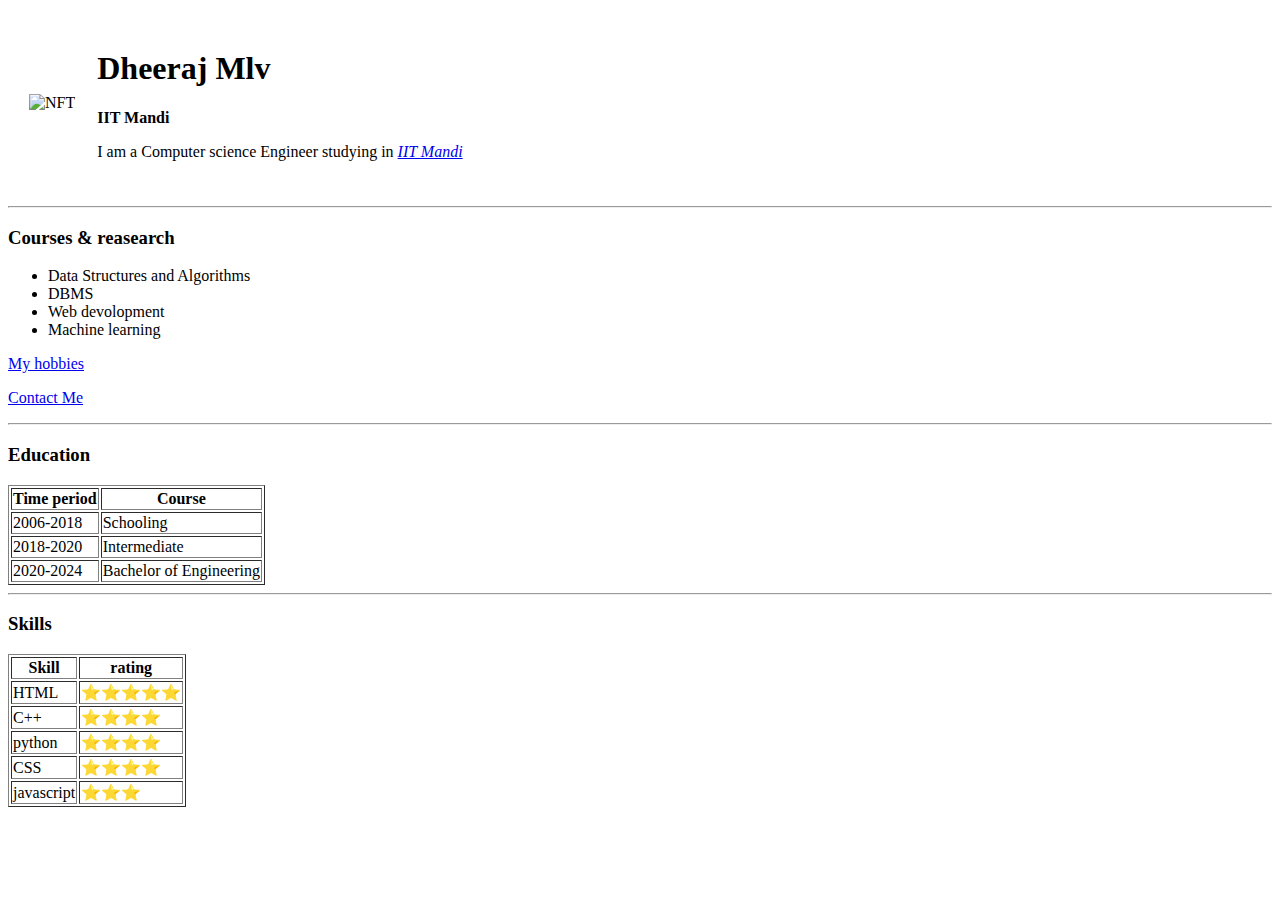
==== index.html @ f334eae4 "only html based cv" ====
<!DOCTYPE html>
<html lang="en">

<head>
    <meta charset="UTF-8">
    <meta http-equiv="X-UA-Compatible" content="IE=edge">
    <meta name="viewport" content="width=device-width, initial-scale=1.0">
    <title>Dheeraj MLV personal website</title>
</head>

<body>
    <table cellspacing="20">
        <tr>
            <td> <img src="https://lh3.googleusercontent.com/Ewkl-Sau7wTMoYQvVn70cpDbF9-KbP-uG6B-q8meMeVAqLLH0TLs2yo_QCrJeshqIFKpPbNWzlPeD0rQUJe7DLfVIdfym0-idKFfpY0=w600" alt="NFT"></td>
            <td>
                <h1>Dheeraj Mlv</h1>

                <p> <strong>IIT Mandi</strong></p>
                <p>I am a Computer science Engineer studying in
                    <em><a href="https://www.iitmandi.ac.in/" target="_blank"> IIT Mandi</a></em>

                </p>
            </td>
        </tr>
    </table>


    <hr>
    <h3>Courses & reasearch</h3>
    <ul>
        <li>Data Structures and Algorithms</li>
        <li>DBMS</li>
        <li>Web devolopment</li>
        <li>Machine learning</li>
    </ul>
    <a href="hobbies.html" target="_blank">My hobbies</a>
    <p><a href="contact.html" target="_blank">Contact Me</a></p>

    <hr>
    <h3>Education</h3>
    <table border="1px ">
        <thead>
            <tr>
                <th>
                    Time period
                </th>
                <th>
                    Course
                </th>
            </tr>
        </thead>
        <tbody>
            <tr>
                <td>
                    2006-2018
                </td>
                <td>
                    Schooling
                </td>
            </tr>
            <tr>
                <td>
                    2018-2020
                </td>
                <td>
                    Intermediate
                </td>
            </tr>
            <tr>
                <td>
                    2020-2024
                </td>
                <td>
                    Bachelor of Engineering
                </td>
            </tr>
        </tbody>
    </table>

    <hr>
    <h3>Skills</h3>
    <table border="1px">
        <tr>
            <th>
                Skill
            </th>
            <th>
                rating
            </th>
        </tr>
        <tr>
            <td>
                HTML
            </td>
            <td>
                ⭐⭐⭐⭐⭐
            </td>
        </tr>
        <tr>
            <td>C++</td>
            <td>⭐⭐⭐⭐</td>
        </tr>
        <tr>
            <td>python</td>
            <td>⭐⭐⭐⭐</td>
        </tr>
        <tr>
            <td>CSS</td>
            <td>⭐⭐⭐⭐</td>
        </tr>
        <tr>
            <td>
                javascript
            </td>
            <td>
                ⭐⭐⭐
            </td>
        </tr>
    </table>


</body>

</html>
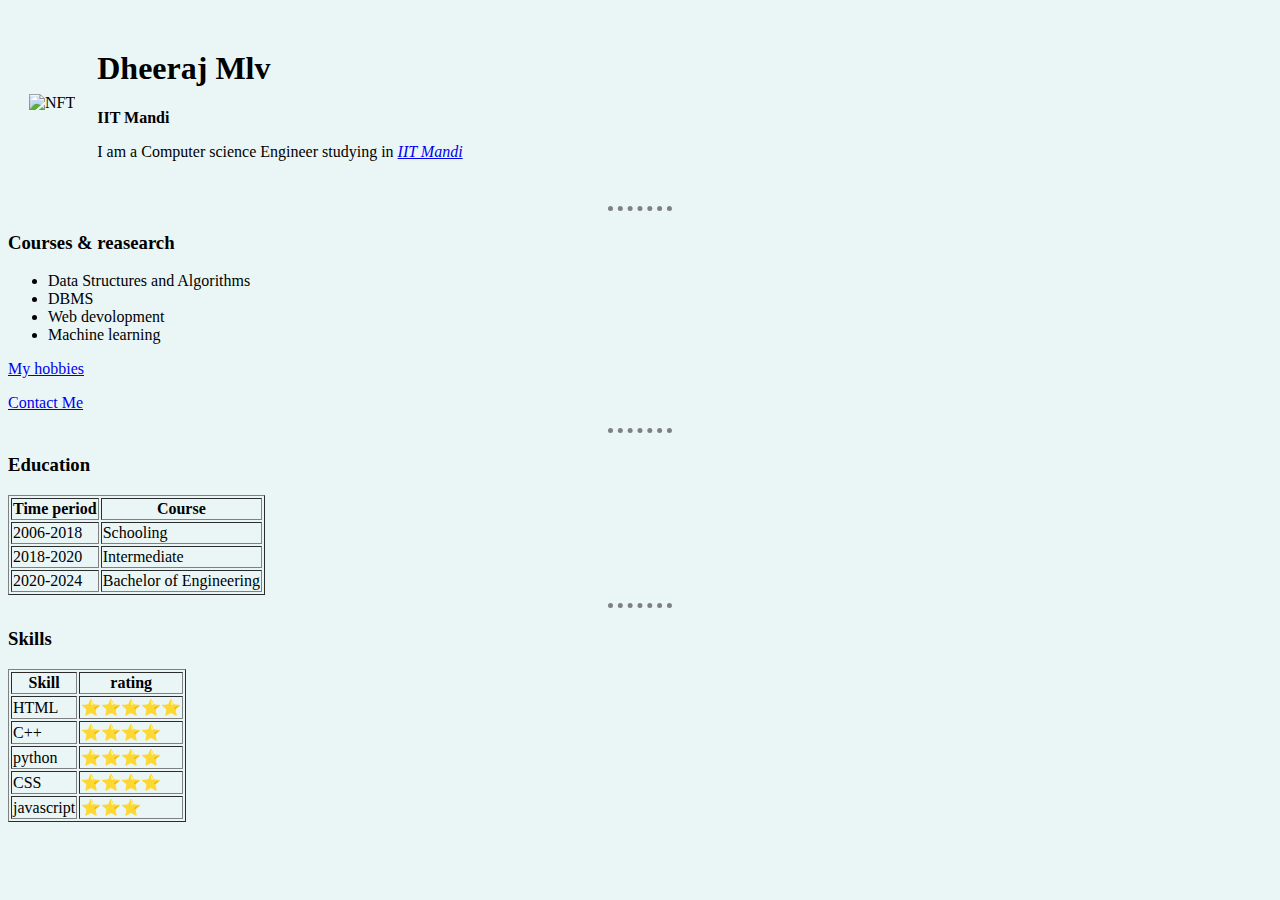
==== commit 4a7e8880: "inline css been used for index.html" ====
--- a/index.html
+++ b/index.html
@@ -6,12 +6,32 @@
     <meta http-equiv="X-UA-Compatible" content="IE=edge">
     <meta name="viewport" content="width=device-width, initial-scale=1.0">
     <title>Dheeraj MLV personal website</title>
+    <style>
+            body {
+            background-color: #EAF6F6;
+        }
+        
+        hr {
+            border-style: none;
+            height: 2px;
+            width: 5%;
+            border-top: dotted grey 5px;
+    </style>
+
+
+
+
+
+
+
+
 </head>
 
 <body>
     <table cellspacing="20">
         <tr>
-            <td> <img src="https://lh3.googleusercontent.com/Ewkl-Sau7wTMoYQvVn70cpDbF9-KbP-uG6B-q8meMeVAqLLH0TLs2yo_QCrJeshqIFKpPbNWzlPeD0rQUJe7DLfVIdfym0-idKFfpY0=w600" alt="NFT"></td>
+            <td> <img src="https://lh3.googleusercontent.com/Ewkl-Sau7wTMoYQvVn70cpDbF9-KbP-uG6B-q8meMeVAqLLH0TLs2yo_QCrJeshqIFKpPbNWzlPeD0rQUJe7DLfVIdfym0-idKFfpY0=w600" alt="NFT">
+            </td>
             <td>
                 <h1>Dheeraj Mlv</h1>
 
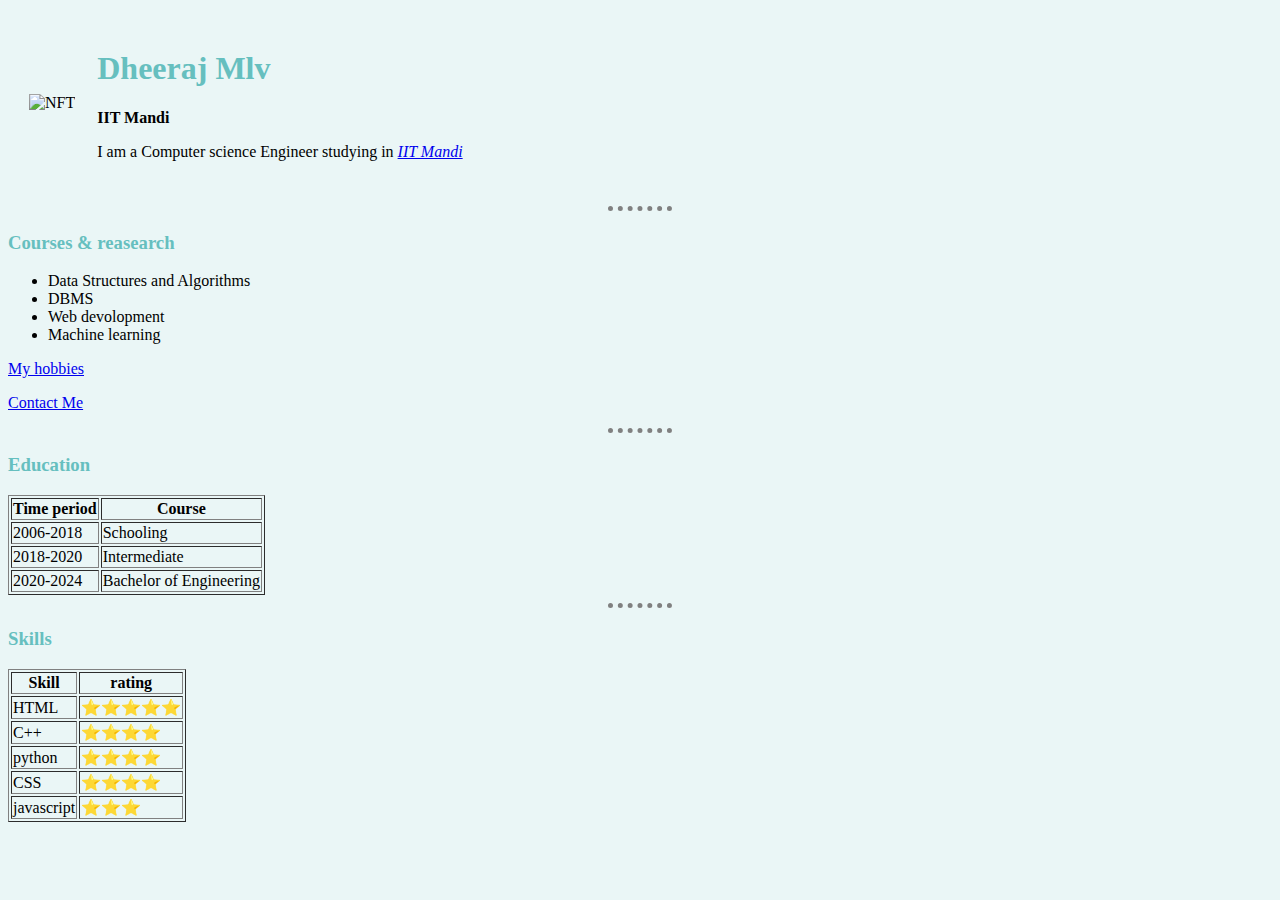
==== commit 8ad6564f: "intro to css done" ====
--- a/index.html
+++ b/index.html
@@ -6,25 +6,7 @@
     <meta http-equiv="X-UA-Compatible" content="IE=edge">
     <meta name="viewport" content="width=device-width, initial-scale=1.0">
     <title>Dheeraj MLV personal website</title>
-    <style>
-            body {
-            background-color: #EAF6F6;
-        }
-        
-        hr {
-            border-style: none;
-            height: 2px;
-            width: 5%;
-            border-top: dotted grey 5px;
-    </style>
-
-
-
-
-
-
-
-
+    <link rel="stylesheet" href="css/style.css">
 </head>
 
 <body>
--- a/css/style.css
+++ b/css/style.css
@@ -0,0 +1,19 @@
+/* selector{
+    property:vale;
+} */
+
+body {
+    background-color: #EAF6F6;
+}
+
+hr {
+    border-style: none;
+    height: 2px;
+    width: 5%;
+    border-top: dotted grey 5px;
+}
+
+h1,
+h3 {
+    color: #66BFBF;
+}